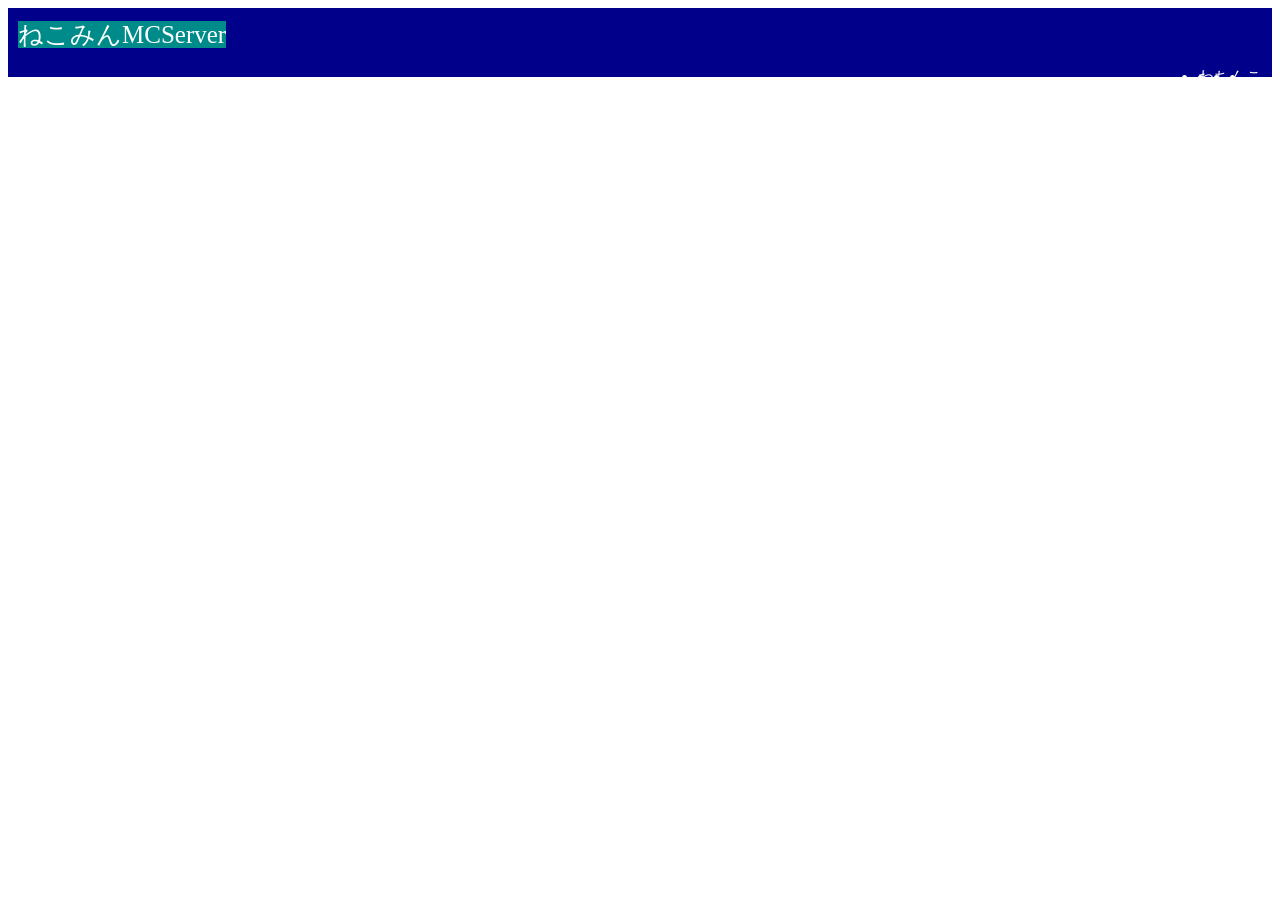
==== web/index/index.html @ e3a1e473 "v0.1" ====
<!DOCTYPE html>
<html lang="jp">
<head>
    <meta charset="UTF-8">
    <meta http-equiv="X-UA-Compatible" content="IE=edge">
    <meta name="viewport" content="width=device-width, initial-scale=1.0">
    <title>ねこみんMCServerリンク</title>
    <link rel="stylesheet" href="index.css" type="text/css">
</head>
<body>
    <div class="header">
        <span class="header-rogo">ねこみんMCServer</span>
        <div class="header-tab">
            <ul>
                <li>こ</li>
                <li>ん</li>
                <li>ち</li>
                <li>わ</li>
            </ol>
        </div>
    </div>    
</body>
</html>
---- web/index/index.css ----
head {
    font-family: 'メイリオ';
}

.header {
    background-color:darkblue;
    padding: 10px;
    color:#ffffff;
}

.header-rogo {
    font-size: 25px;
    background-color:darkcyan;
}

.header-tab li{
    float: right;
}
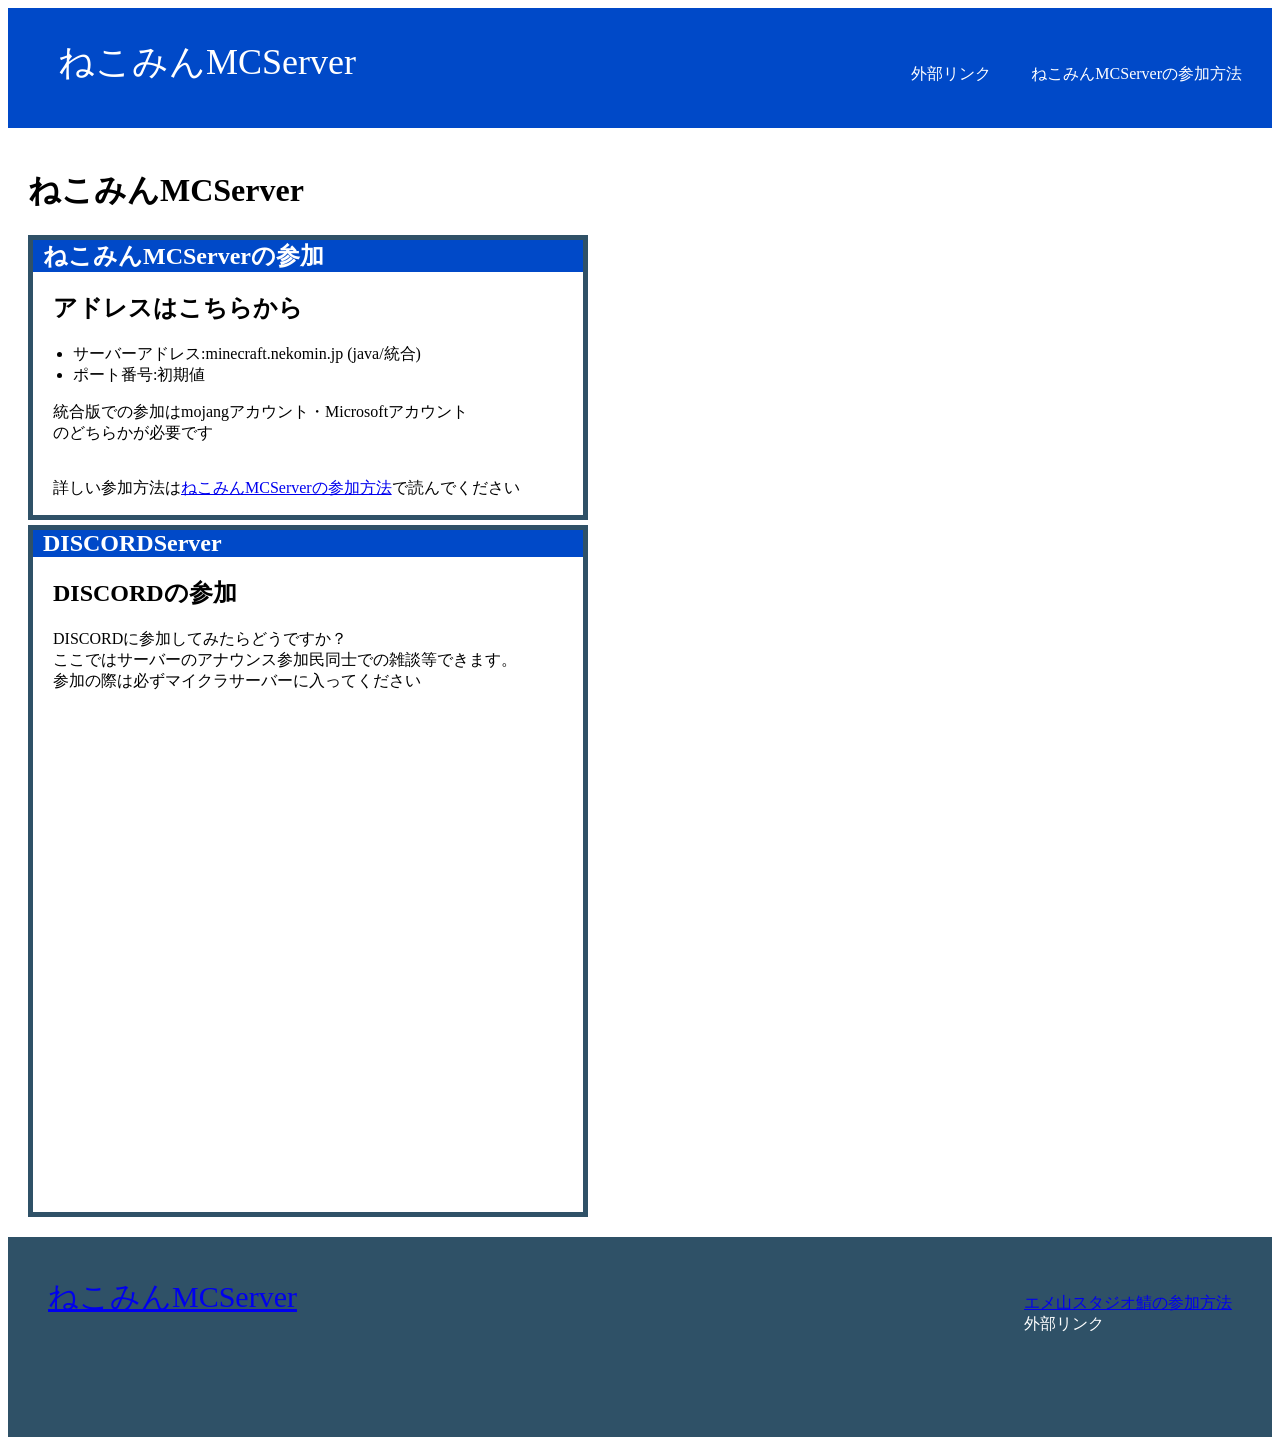
==== commit 37a86b0d: "v1.0 this is new web site" ====
--- a/web/index/index.html
+++ b/web/index/index.html
@@ -4,20 +4,59 @@
     <meta charset="UTF-8">
     <meta http-equiv="X-UA-Compatible" content="IE=edge">
     <meta name="viewport" content="width=device-width, initial-scale=1.0">
-    <title>ねこみんMCServerリンク</title>
-    <link rel="stylesheet" href="index.css" type="text/css">
+    <link rel="stylesheet" href="index-css.css">
+    <title>ねこみんMCServer</title>
 </head>
-<body>
+<body class="AD">
     <div class="header">
-        <span class="header-rogo">ねこみんMCServer</span>
+        <div class="header-rogo">
+            ねこみんMCServer
+        </div>
         <div class="header-tab">
             <ul>
-                <li>こ</li>
-                <li>ん</li>
-                <li>ち</li>
-                <li>わ</li>
-            </ol>
+                <li>ねこみんMCServerの参加方法</li>
+                <li>外部リンク</li>
+            </ul>
         </div>
-    </div>    
+    </div>
+    <div class="main">
+        <div class="top">
+            <h1 class="title">ねこみんMCServer</h1>        
+        </div>
+        <div class="profile">
+            <div class="profile-head">
+                <h2>ねこみんMCServerの参加</h2>
+            </div>
+            <div class="profile-body">
+                <h2>アドレスはこちらから</h2>
+                <ul>
+                    <li>サーバーアドレス:minecraft.nekomin.jp (java/統合)</li>
+                    <li>ポート番号:初期値</li>
+                </ul>
+                <P>統合版での参加はmojangアカウント・Microsoftアカウント<br>のどちらかが必要です</P>
+                <p><br>詳しい参加方法は<a href="joints-server\index.html">ねこみんMCServerの参加方法</a>で読んでください</p>
+            </div>
+        </div>
+            <div class="profile">
+                    <div class="profile-head">
+                    <h2>DISCORDServer</h2>
+                    </div>
+                    <div class="profile-body">
+                    <h2>DISCORDの参加</h2>
+                    <P>DISCORDに参加してみたらどうですか？<br>ここではサーバーのアナウンス参加民同士での雑談等できます。<br>参加の際は必ずマイクラサーバーに入ってください</P>            
+                    <iframe src="https://discordapp.com/widget?id=919457606907613184&theme=dark" width="350" height="500" allowtransparency="true" frameborder="0" sandbox="allow-popups allow-popups-to-escape-sandbox allow-same-origin allow-scripts"></iframe>
+                </div>
+            </div>
+    </div>   
+    
+    <div class="footer">
+        <div class="footer-logo"><a href="..\index\index.html">ねこみんMCServer</a></div>
+        <div class="footer-list">
+        <ul>
+            <li><a href="..\joints-server\index.html">エメ山スタジオ鯖の参加方法</a></li>
+            <li>外部リンク</li>
+        </ul>
+        </div>
+    </div>
 </body>
 </html>
--- a/web/index/index-css.css
+++ b/web/index/index-css.css
@@ -0,0 +1,83 @@
+html {
+font-family:"メイリオ";
+}
+
+.header {
+    background-color: #0049c8;
+    height: 100px;
+    padding: 10px;
+    color: #fff;
+
+}
+
+.header-rogo{
+    float: left;
+    font-size: 36px;
+    padding: 20px 40px;
+}
+
+.header-tab li{
+    list-style: none;
+    padding: 30px 20px;
+    float: right;
+}
+
+.main{
+    padding: 20px;
+    height: auto;
+}
+
+.title h1{
+    font-size:100px;
+    padding: 20px;
+}
+
+.profile{
+    margin-top: 5px;
+    width: 550px;
+    border: 5px solid #2f5167;
+}
+
+.profile-head{
+    color:#fff;
+    background-color: #0049c8;
+    margin-top: 0px;
+    margin-bottom: 0px;
+}
+
+.profile-head h2{
+    margin: 0px 10px 0px 10px; 
+}
+
+.profile-body{
+    margin-top: 0px;
+}
+
+.profile-body h2,p{
+    padding-left: 20px;
+}
+
+.profile-body iframe{
+    margin:0px 100px 0px 100px;
+}
+
+.footer{
+    background-color: #2f5167;
+    color: #fff;
+    height: 120px;
+    padding: 40px;
+}
+
+.footer-logo{
+    float: left;
+    font-size: 30px;
+}
+
+.footer-list{
+    float: right;
+}
+
+.footer-list li{
+    list-style: none;
+}
+
